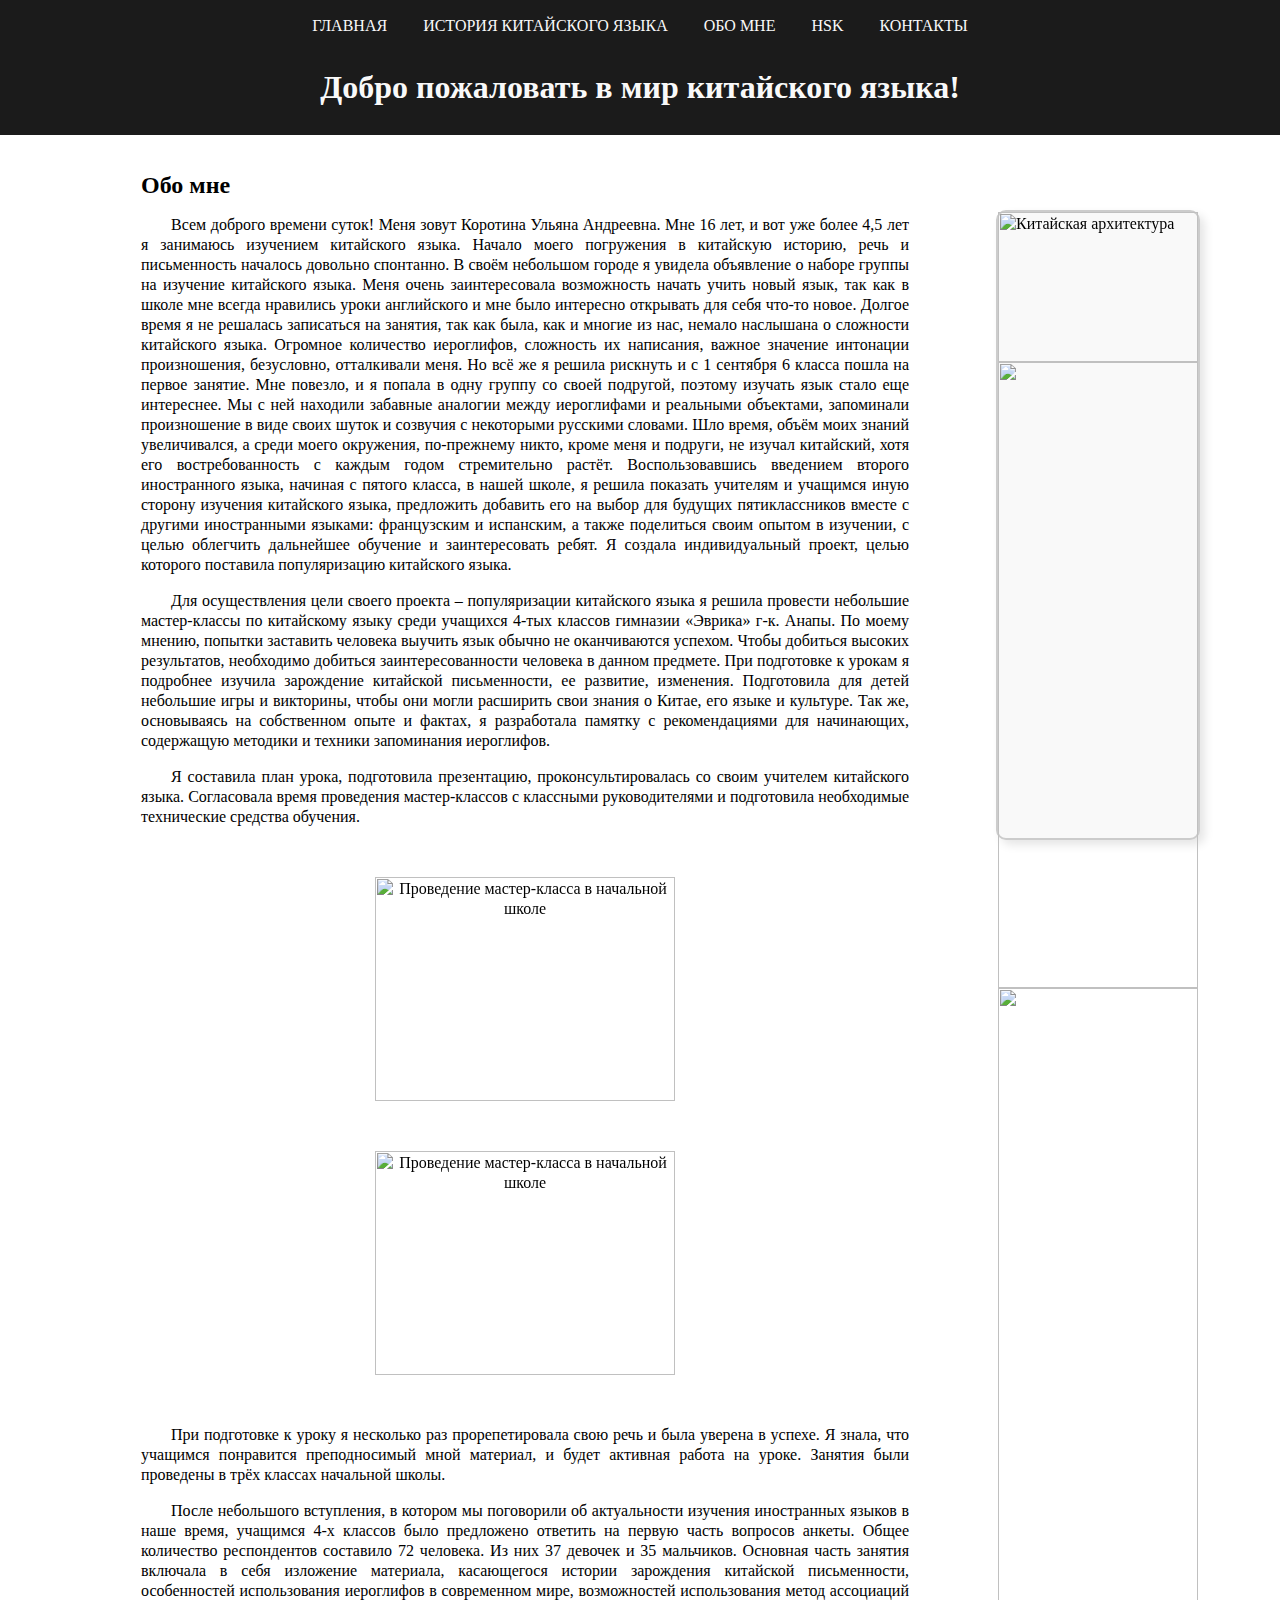
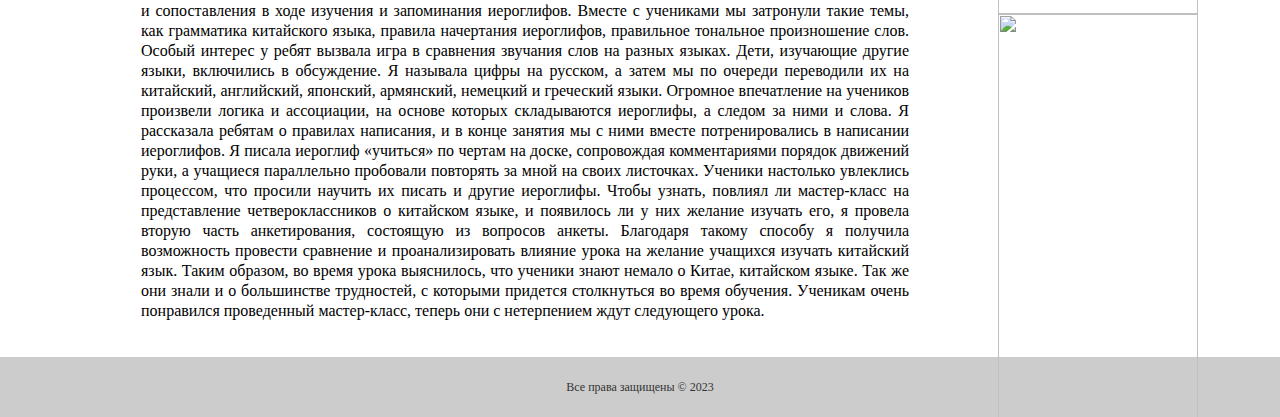
==== about-me.htm @ a88e4c5c "Add files via upload" ====
<html>
<head>
 <title>Китайский язык для каждого! Обо мне</title>
 <meta charset="UTF-8">
 <meta name="viewport" content="width=device-width, initial-scale=1.0">
 <link rel="stylesheet" href="project.css">
</head>
<body>
    <header>
        <nav>
         <ul>
          <li><a href="main-page.htm">ГЛАВНАЯ</a></li>
        <li><a href="history.htm">ИСТОРИЯ КИТАЙСКОГО ЯЗЫКА</a></li>
        <li><a href="about-me.htm">ОБО МНЕ</a></li> 
        <li><a href="hsk.htm">HSK</a></li>
          <li><a href="contacts.htm">КОНТАКТЫ</a></li>
         </ul>
        </nav>
        <h1>Добро пожаловать в мир китайского языка!</h1>
       </header>
 <main>
    <div class="article-nav">
        <img src="images/china_nav.jpg" alt="Китайская архитектура" width=222px height=150px class="in_img">
        <img src="https://www.pravoslavie.ru/sas/image/102472/247207.p.jpg"class="in_img">
        <img src="https://www.hse.ru/data/2020/10/28/1359144920/1nick-fewings-zqwV28pcUTg-unsplash.jpg"class="in_img">
        <img src="https://cdnn1.img.sputniknewslv.com/img/07e5/09/04/18294133_0:85:1620:996_1920x0_80_0_0_3cde45d39f31289c9c45a614dc656cfa.jpg"class="in_img">
        <img src="https://polis812.ru/blog/wp-content/uploads/2023/01/pexels-magda-ehlers-2846076.png"class="in_img">
      </div>
    <h2>Обо мне</h2>
	<p>Всем доброго времени суток! Меня зовут Коротина Ульяна Андреевна. 
	Мне 16 лет, и вот уже более 4,5 лет я занимаюсь изучением китайского языка.
Начало моего погружения в китайскую историю, речь и письменность началось довольно спонтанно. 
В своём небольшом городе я увидела объявление о наборе группы на изучение китайского языка. 
Меня очень заинтересовала возможность начать учить новый язык, так как в школе мне всегда нравились 
уроки английского и мне было интересно открывать для себя что-то новое. Долгое время я не решалась записаться 
на занятия, так как была, как и многие из нас, немало наслышана о сложности китайского языка. 
Огромное количество иероглифов, сложность их написания, важное значение интонации произношения, 
безусловно, отталкивали меня. Но всё же я решила рискнуть и с 1 сентября 6 класса пошла на первое занятие. 
Мне повезло, и я попала в одну группу со своей подругой, поэтому изучать язык стало еще интереснее. 
Мы с ней находили забавные аналогии между иероглифами и реальными объектами, запоминали произношение
в виде своих шуток и созвучия с некоторыми русскими словами. Шло время, объём моих знаний увеличивался, 
а среди моего окружения, по-прежнему никто, кроме меня и подруги, не изучал китайский, 
хотя его востребованность с каждым годом стремительно растёт. Воспользовавшись введением 
второго иностранного языка, начиная с пятого класса, в нашей школе, я решила показать учителям и учащимся 
иную сторону изучения китайского языка, предложить добавить его на выбор для будущих пятиклассников 
вместе с другими иностранными языками: французским и испанским, а также поделиться своим опытом в изучении, 
с целью облегчить дальнейшее обучение и заинтересовать ребят. Я создала индивидуальный проект, 
целью которого поставила популяризацию китайского языка.</p>
<p>Для осуществления цели своего проекта – популяризации китайского языка я решила провести 
небольшие мастер-классы по китайскому языку среди учащихся 4-тых классов гимназии «Эврика» г-к. Анапы. 
По моему мнению, попытки заставить человека выучить язык обычно не оканчиваются успехом. 
Чтобы добиться высоких результатов, необходимо добиться заинтересованности человека в данном предмете. 
При подготовке к урокам я подробнее изучила зарождение китайской письменности, ее развитие, изменения. 
Подготовила для детей небольшие игры и викторины, чтобы они могли расширить свои знания о Китае, его языке и культуре. 
Так же, основываясь на собственном опыте и фактах, я разработала памятку с рекомендациями для начинающих, 
содержащую методики и техники запоминания иероглифов.</p>
<p>Я составила план урока, подготовила презентацию, проконсультировалась со своим учителем китайского языка. 
Согласовала время проведения мастер-классов с классными руководителями и подготовила необходимые 
технические средства обучения.</p>

<p class="fig">
    <div class="card_fir">
      <div class="front">
        <img src="images/i1.jpg" alt="Проведение мастер-класса в начальной школе" width=300px height=224px>
      </div>
      <div class="back">
        <p>Проведение мастер-класса в начальной школе</p>
      </div>
    </div>
    <div class="card_fir">
      <div class="front">
        <img src="images/i2.jpg" alt="Проведение мастер-класса в начальной школе" width=300px height=224px>
      </div>
      <div class="back">
        <p>Проведение мастер-класса в начальной школе</p>
      </div>
    </div>
  </p> 
<p>При подготовке к уроку я несколько раз прорепетировала свою речь и была уверена в успехе. 
Я знала, что учащимся понравится преподносимый мной материал, и будет активная работа на уроке. 
Занятия были проведены в трёх классах начальной школы.</p>
<p>После небольшого вступления, в котором мы поговорили об актуальности изучения иностранных языков в наше время, 
учащимся  4-х классов было предложено ответить на первую часть вопросов анкеты. 
Общее количество респондентов составило 72 человека. Из них 37 девочек и 35 мальчиков.
Основная часть занятия включала в себя изложение материала, касающегося истории зарождения китайской письменности, 
особенностей использования иероглифов в современном мире, возможностей использования метод ассоциаций и 
сопоставления в ходе изучения и запоминания иероглифов. Вместе с учениками мы затронули такие темы, 
как грамматика китайского языка, правила начертания иероглифов, правильное тональное произношение слов. 
Особый интерес у ребят вызвала игра в сравнения звучания слов на разных языках. Дети, изучающие другие языки, 
включились в обсуждение. Я называла цифры на русском, а затем мы по очереди переводили их на китайский, 
английский, японский, армянский, немецкий и греческий языки. Огромное впечатление на учеников произвели 
логика и ассоциации, на основе которых складываются иероглифы, а следом за ними и слова. 
Я рассказала ребятам о правилах написания, и в конце занятия мы с ними вместе потренировались в написании иероглифов. Я писала иероглиф «учиться» по чертам на доске, сопровождая комментариями порядок движений руки, а учащиеся параллельно пробовали повторять за мной на своих листочках. Ученики настолько увлеклись процессом, что просили научить их писать и другие иероглифы. 
Чтобы узнать, повлиял ли мастер-класс на представление четвероклассников о китайском языке, 
и появилось ли у них желание изучать его, я провела вторую часть анкетирования, состоящую из вопросов анкеты. 
Благодаря такому способу я получила возможность провести сравнение и проанализировать влияние урока на желание 
учащихся изучать китайский язык. Таким образом, во время урока выяснилось, что ученики знают немало о Китае, 
китайском языке. Так же они знали и о большинстве трудностей, с которыми придется столкнуться во время обучения. 
Ученикам очень понравился проведенный мастер-класс, теперь они с нетерпением ждут следующего урока.</p>
</main>
 <footer>
  Все права защищены © 2023
 </footer>
 <script src="script.js"></script>
</body>
</html>
---- project.css ----
body {
  margin: 0;
  padding: 0;
  font-family: "Verdana";
  background: white;
  text-align: start;
  line-height: 20px;
 }
 
 header {
  background-color: #1B1B1B;
  color: #F9F9F9;
  display: flex;
  flex-direction: column;
  justify-content: space-between;
  align-items: center;
  padding: 1rem;
}
 
.right-block {
  margin: 0;
} 
 
 .common-block {
   list-style: none;
   list-style-image: url(images/fonar_marker.jpg) 10%;
   background: #CEDDE5;
   padding: 5px;
   border: 2px dotted;
 }
 
 .quotes-block {
   font-style: italic;
   font-size: 15px;
   max-width: 75%;
   border: 1px double;
   padding: 10px;
   margin: 40px;
 }
 
 p {
  text-indent: 30px;
 }
 
 nav {
  white-space: normal;
}
 nav ul {
  display: flex;
  gap: 1rem;
  margin: 0;
}
nav ul li {
  list-style: none;
  font-size: 1rem;
}
nav ul li a {
  text-decoration: none;
  color: #F9F9F9;
  padding: 0.5rem;
  border: 2px solid transparent;
  border-radius: 0.5rem;
  transition: all 0.3s ease;
}
nav ul li a:hover {
  background-color: #F9F9F9;
  color: #1B1B1B;
  border: 2px solid #F9F9F9;
}
 
 main {
  max-width: 60%;
  padding: 20px;
  padding-right: 250px;
  text-align: justify;
  margin-right: auto;
  margin-left: auto;
  top: 0;
  left: 0;
  right: 220px;
}
 
 section {
  width: 48%;
  border: 2px dotted;
  padding: 5px;
  text-indent: 10px;
  background: #CEDDE5;
 }
 
 ul {
  list-style-type: circle;
  margin: 20px;
  padding: 0;
 }
 
 li {
  margin-bottom: 20px;
 }
 
 h2 {
  margin-bottom: 20px;
 }
 
 footer {
  background-color: #ccc;
  color: #333;
  padding: 20px;
  text-align: center;
  font-size: 12px;
  bottom: 0px;
 }
 
 div.center_img {
  padding-left: 100px;
 }
 
 @media screen and (max-width: 870px) {
  nav ul {
    flex-direction: column;
    padding: 0;
    align-items: center;
  }

  nav ul li {
    margin-bottom: 10px;
    text-align: center;
  }

  header h1 {
    font-size: 20px;
  }

  .article-nav {
    display: none;
  }

  main {
    width: 100%;
    padding-left: 10px;
    padding-right: 10px;
  }
}
 
 .article-nav {
  position: fixed;
  margin-left: 100px;
  top: 210px;
  bottom: 60px;
  right: 80px;
  width: 200px;
  background-color: #f9f9f9;
  border: 2px solid #ccc;
  box-shadow: 5px 5px 10px rgba(0, 0, 0, 0.1);
  border-radius: 10px;
}
 
 .article-nav ul {
   list-style: none;
   padding: 0;
   margin: 0;
 }
 
 .article-nav li {
   margin-bottom: 10px;
 }
 
 .article-nav a {
   display: block;
   color: #333;
   text-decoration: none;
   padding: 5px;
   border: 1px solid #333;
   transition: background-color 0.3s ease-in-out, color 0.3s ease-in-out;
   border-radius: 5px; /* добавление закругления углов */
 }
 
 .article-nav a:hover {
   background-color: #333;
   color: white;
 }

 .in_img {
  width: 100%;
 }

 .fig {
  text-align: center;
 }
 .card_f {
  text-align: center;
  position: relative;
  width: 495px; 
  height: 250px;
  margin: 50px auto;
  transform-style: preserve-3d;
  transition: all 1s ease-in-out;
}
.card_s {
  text-align: center;
  position: relative;
  width: 318px; 
  height: 300px;
  margin: 50px auto;
  transform-style: preserve-3d;
  transition: all 1s ease-in-out;
}
.card_fir {
  text-align: center;
  position: relative;
  width:300px;
  height:224px;
  margin: 50px auto;
  transform-style: preserve-3d;
  transition: all 1s ease-in-out;
}
.card_f:hover {
  transform: rotateY(180deg);
}
.card_fir:hover {
  transform: rotateY(180deg);
}
.card_s:hover {
  transform: rotateY(180deg);
}
.front, .back {
  position: absolute;
  top: 0;
  left: 0;
  width: 100%;
  height: 100%;
  backface-visibility: hidden;
}
.back {
  transform: rotateY(180deg);
  background-color: #BC8F8F;
  text-align: center;
  display: flex;
  flex-direction: column;
  justify-content: center;
  align-items: center;
  color: white;
  font-size: 24px;
  font-family: Arial;
}

.back h2 {
  font-size: 36px;
  margin-bottom: 20px;
}

.back p {
  font-size: 20px;
  line-height: 1.5;
}

.back::before {
  content: "";
  position: absolute;
  top: 0;
  left: 0;
  width: 100%;
  height: 100%;
  background-color: #FFE4C4;
  opacity: 0.5;
  z-index: -1;
}

.cur_img {
  background-color:#FFE4C4;
  padding-right: 60px;
  padding-left: 60px;
}

form{
  margin: 50px auto;
  width: 500px;
  border: 1px solid lightgray;
  padding: 30px;
  border-radius: 10px;
  font-size: 16px;
  font-family: Arial, sans-serif;
 }
 label{
  display: block;
  margin-bottom: 10px;
 }
 input{
  padding: 5px;
  border-radius: 5px;
  border: 1px solid lightgray;
  width: 100%;
  margin-bottom: 20px;
  font-size: 16px;
 }
 textarea{
  padding: 5px;
  border-radius: 5px;
  border: 1px solid lightgray;
  width: 100%;
  height: 150px;
  margin-bottom: 20px;
  font-size: 16px;
  resize: none;
 }
 button{
  padding: 10px;
  background-color: lightgray;
  border: none;
  border-radius: 5px;
  cursor: pointer;
  font-size: 16px;
  font-weight: bold;
  color: white;
 }
 button:hover{
  background-color: darkgray;
 }
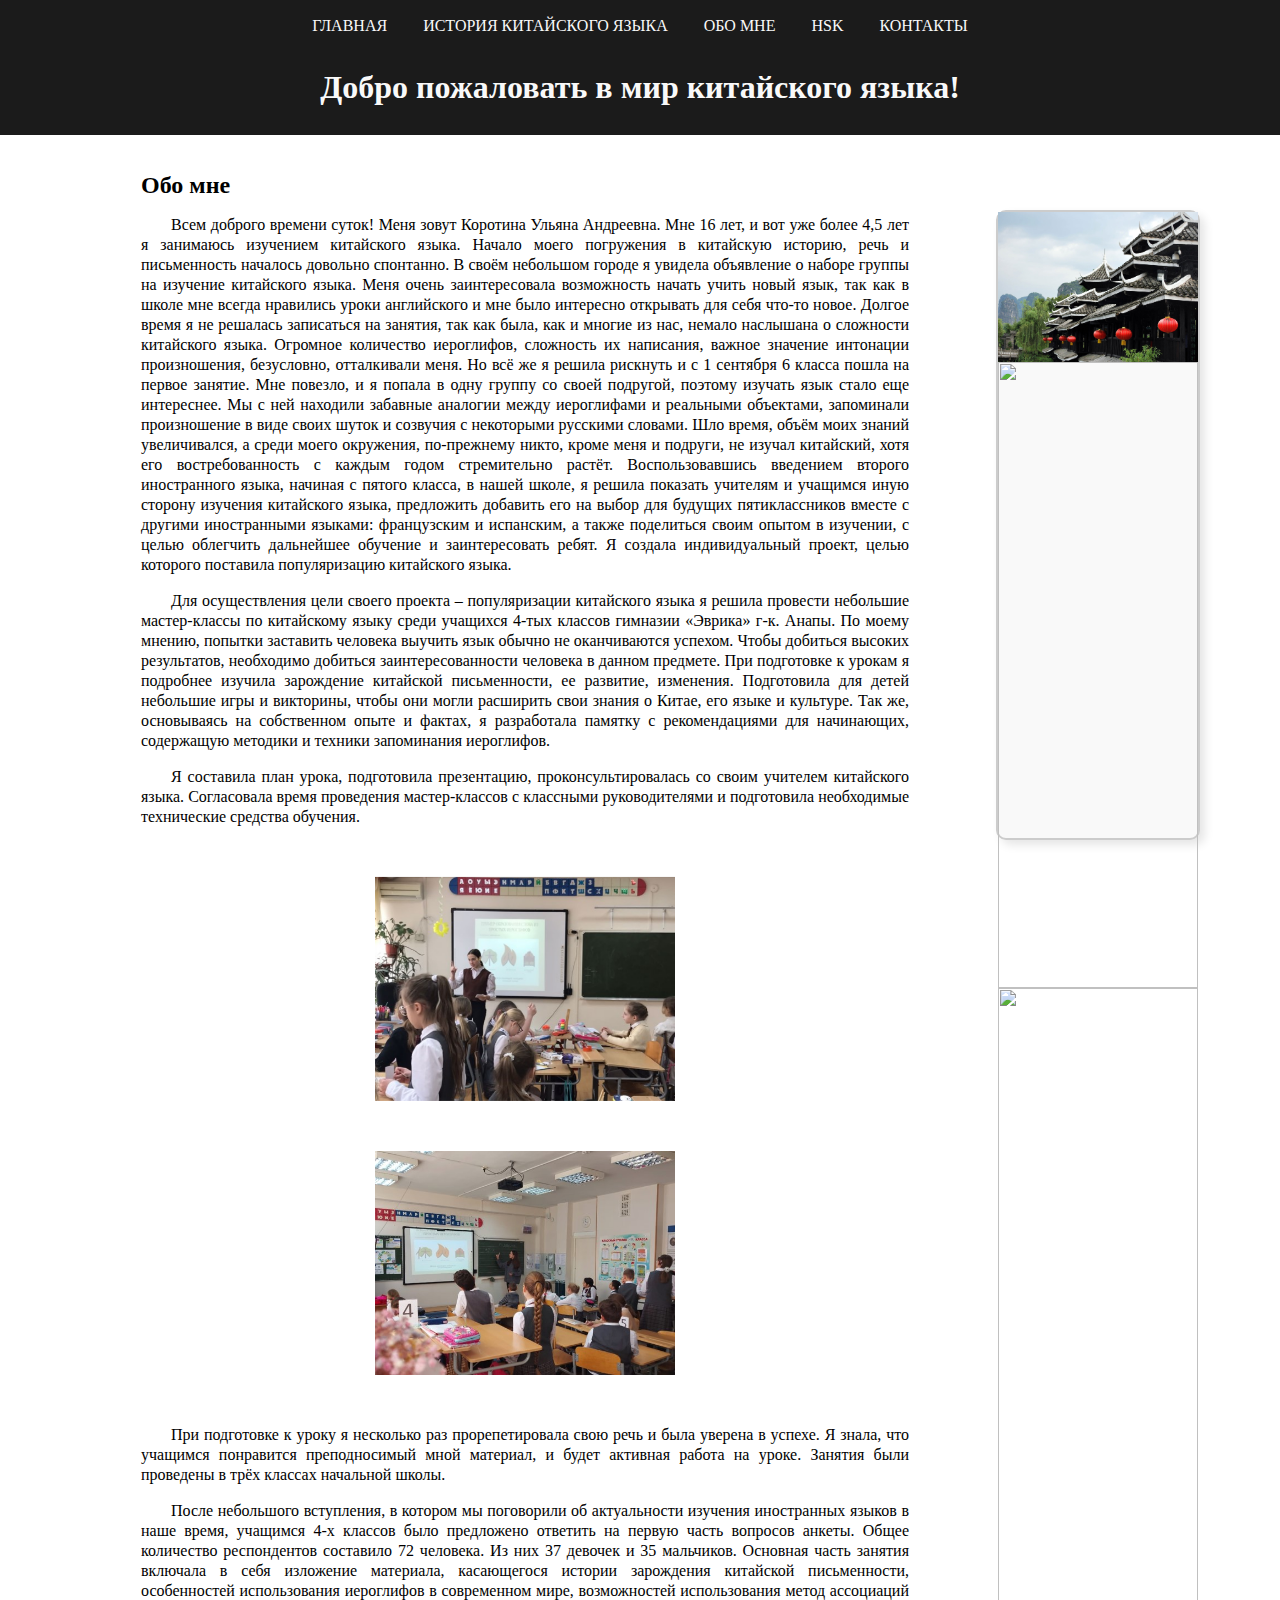
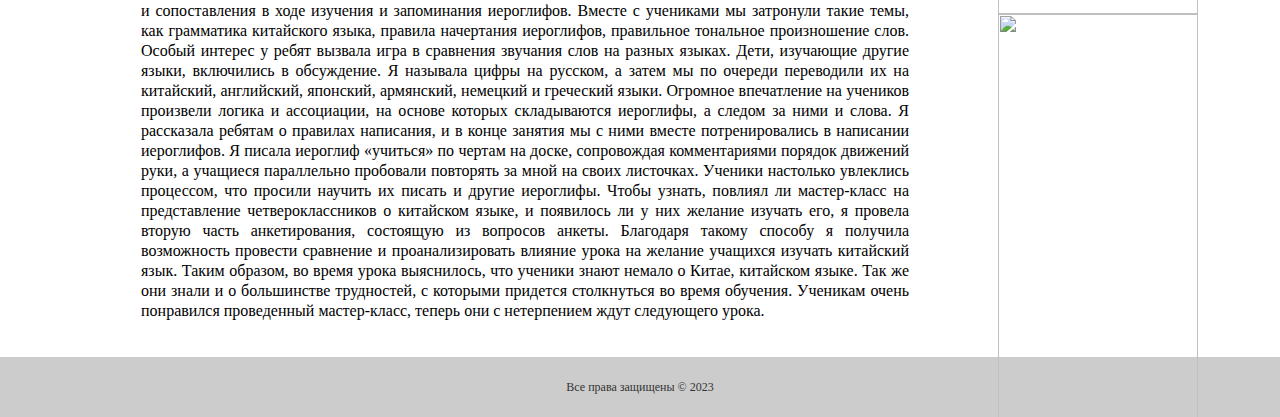
==== commit c62b8de9: "Add files via upload" ====
--- a/about-me.htm
+++ b/about-me.htm
@@ -9,7 +9,7 @@
     <header>
         <nav>
          <ul>
-          <li><a href="main-page.htm">ГЛАВНАЯ</a></li>
+          <li><a href="index.html">ГЛАВНАЯ</a></li>
         <li><a href="history.htm">ИСТОРИЯ КИТАЙСКОГО ЯЗЫКА</a></li>
         <li><a href="about-me.htm">ОБО МНЕ</a></li> 
         <li><a href="hsk.htm">HSK</a></li>
